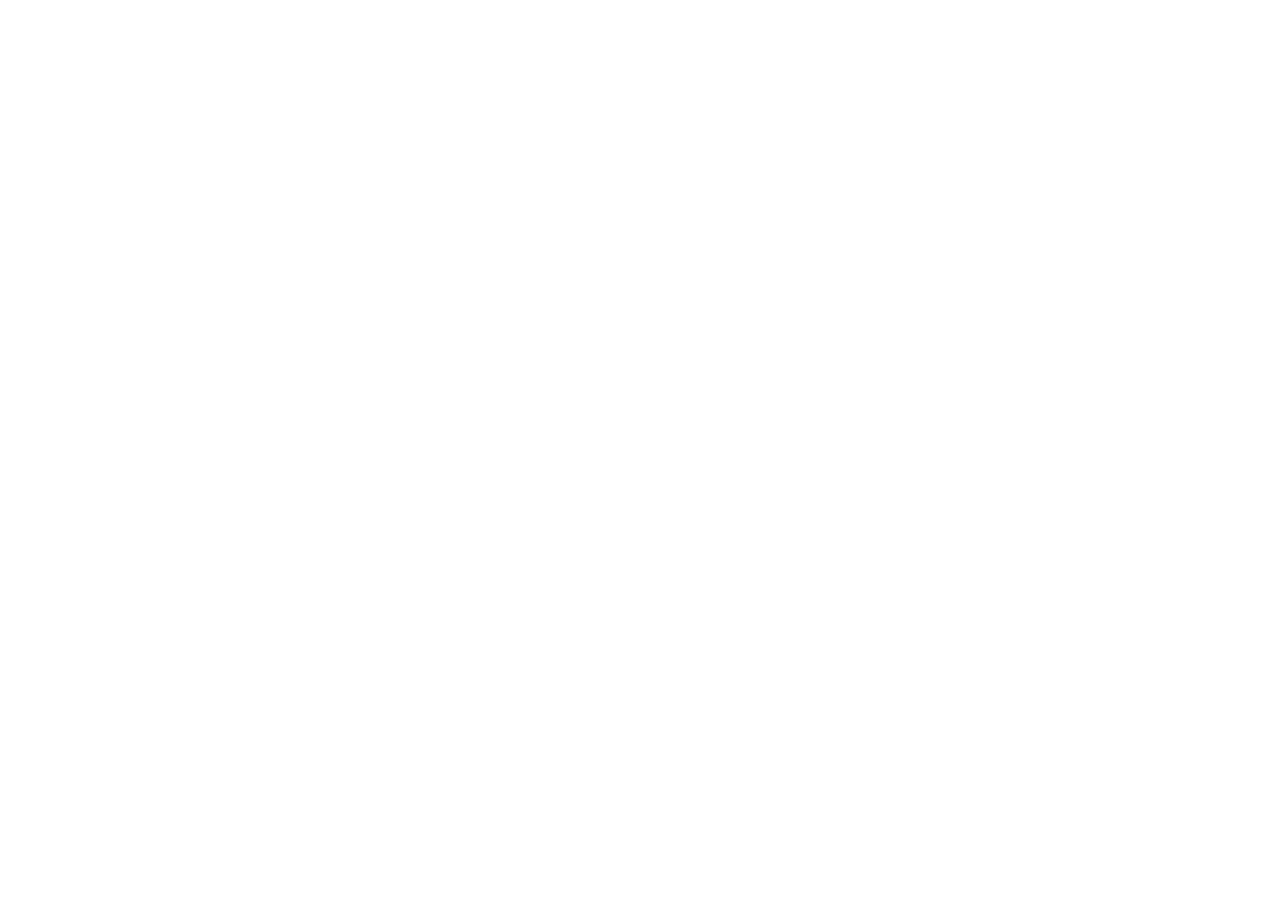
==== blog_ngaya.html @ e9d38394 "uploading website" ====
<!DOCTYPE html>
<html lang="fr">
    <head>
 
        <title>Ngaya.fr</title>
        <meta charset="utf-8" />
        <meta name = "description" content ="Boutique d'accesoires fait mains avec des tissus traditonnels comoriens ">

        <meta name="viewport" content="width=device-width, initial-scale=1"> 
        <!-- Permet de s'adapter à une version mobile + fonctionnalité de zoom-->

        <link href="https://fonts.googleapis.com/css?family=Playfair+Display" rel="stylesheet">

        <link rel="stylesheet" href="https://stackpath.bootstrapcdn.com/bootstrap/4.2.1/css/bootstrap.min.css" integrity="sha384-GJzZqFGwb1QTTN6wy59ffF1BuGJpLSa9DkKMp0DgiMDm4iYMj70gZWKYbI706tWS" crossorigin="anonymous">

        <link rel="stylesheet" href="style.css"/>

    </head>
 
    <body>
  
      <script src="https://code.jquery.com/jquery-3.3.1.slim.min.js" integrity="sha384-q8i/X+965DzO0rT7abK41JStQIAqVgRVzpbzo5smXKp4YfRvH+8abtTE1Pi6jizo" crossorigin="anonymous"></script>
      <script src="https://cdnjs.cloudflare.com/ajax/libs/popper.js/1.14.6/umd/popper.min.js" integrity="sha384-wHAiFfRlMFy6i5SRaxvfOCifBUQy1xHdJ/yoi7FRNXMRBu5WHdZYu1hA6ZOblgut" crossorigin="anonymous"></script>
      <script src="https://stackpath.bootstrapcdn.com/bootstrap/4.2.1/js/bootstrap.min.js" integrity="sha384-B0UglyR+jN6CkvvICOB2joaf5I4l3gm9GU6Hc1og6Ls7i6U/mkkaduKaBhlAXv9k" crossorigin="anonymous"></script>

         
    </body>
    
</html>
---- style.css ----
body
{
 font-family: 'Playfair Display', serif;
 background-color: white;
}

.container{
/*	padding-left: 5%;
	padding-right: 5%;
	padding-top: 5%;
	padding-bottom: 5%;*/
}

.blog_logo {
	position: absolute;
	bottom: 25%;
	left: 55%;
}

.shop_logo {
	position: absolute;
	bottom: 25%;
	left: 69%;
}

.contact_logo {
	position: absolute;
	bottom: 25%;
	left: 84%;
}

/*.footer{
	position: absolute;
	background-color: #ffe6ff; 
	bottom: 4.7%;

}
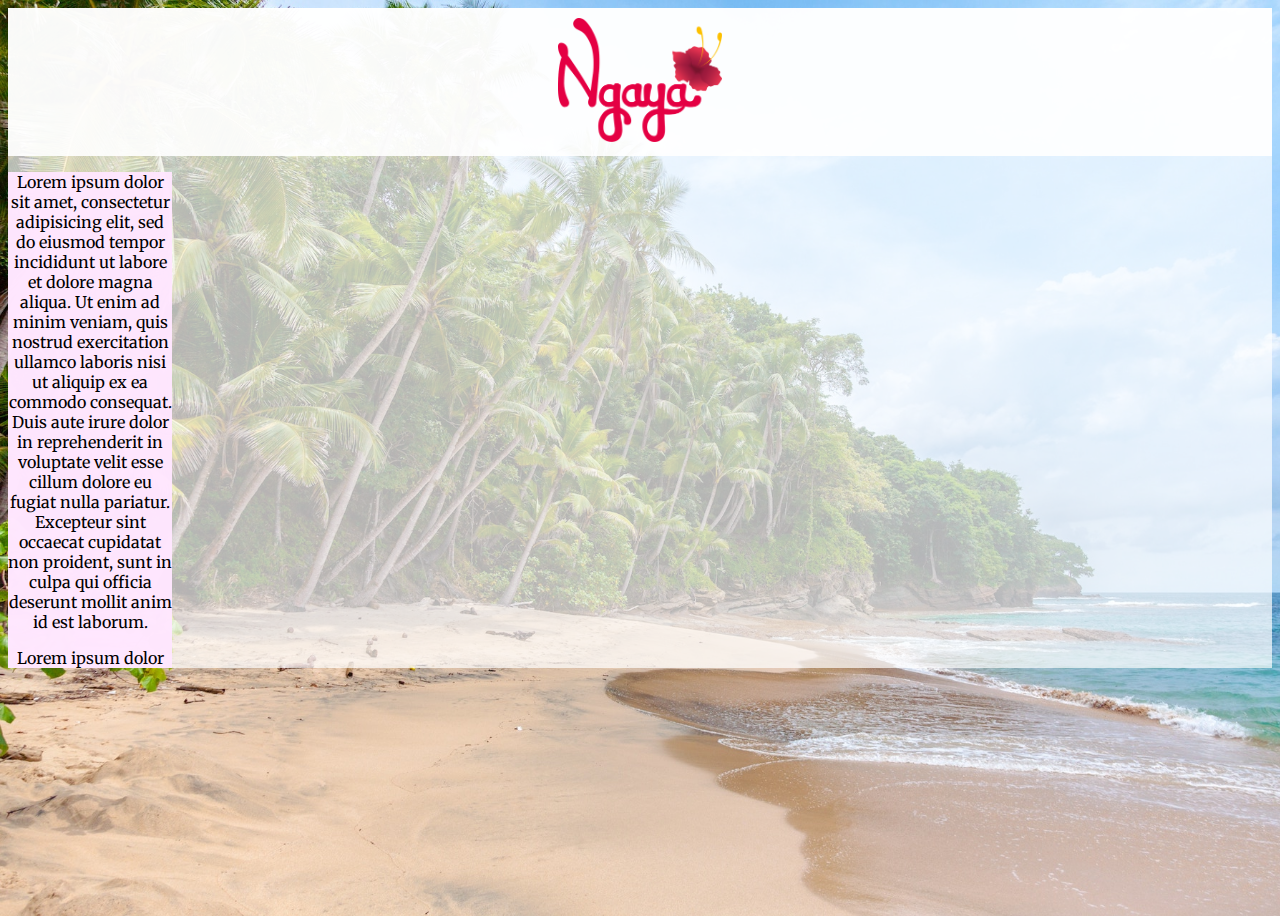
==== commit bcc83914: "website_update" ====
--- a/blog_ngaya.html
+++ b/blog_ngaya.html
@@ -9,21 +9,75 @@
         <meta name="viewport" content="width=device-width, initial-scale=1"> 
         <!-- Permet de s'adapter à une version mobile + fonctionnalité de zoom-->
 
-        <link href="https://fonts.googleapis.com/css?family=Playfair+Display" rel="stylesheet">
+        <link href="https://fonts.googleapis.com/css?family=Merriweather" rel="stylesheet">
 
         <link rel="stylesheet" href="https://stackpath.bootstrapcdn.com/bootstrap/4.2.1/css/bootstrap.min.css" integrity="sha384-GJzZqFGwb1QTTN6wy59ffF1BuGJpLSa9DkKMp0DgiMDm4iYMj70gZWKYbI706tWS" crossorigin="anonymous">
 
-        <link rel="stylesheet" href="style.css"/>
+        <link rel="stylesheet" href="style_blog.css"/>
 
     </head>
  
     <body>
-  
-      <script src="https://code.jquery.com/jquery-3.3.1.slim.min.js" integrity="sha384-q8i/X+965DzO0rT7abK41JStQIAqVgRVzpbzo5smXKp4YfRvH+8abtTE1Pi6jizo" crossorigin="anonymous"></script>
-      <script src="https://cdnjs.cloudflare.com/ajax/libs/popper.js/1.14.6/umd/popper.min.js" integrity="sha384-wHAiFfRlMFy6i5SRaxvfOCifBUQy1xHdJ/yoi7FRNXMRBu5WHdZYu1hA6ZOblgut" crossorigin="anonymous"></script>
-      <script src="https://stackpath.bootstrapcdn.com/bootstrap/4.2.1/js/bootstrap.min.js" integrity="sha384-B0UglyR+jN6CkvvICOB2joaf5I4l3gm9GU6Hc1og6Ls7i6U/mkkaduKaBhlAXv9k" crossorigin="anonymous"></script>
 
+            <div class="container nga-blog-place pre-scrollable">
+
+              <div class="row">
+                <div class="col-sm-12 nga-logo-place">
+                    <img src="images/nga-logo.png" class="nga-logo" alt="ngaya_logo">
+                </div>
+
+                <div class="col-sm-4 nga-colonne1">
+                 <P>
+                     Lorem ipsum dolor sit amet, consectetur adipisicing elit, sed do eiusmod
+                     tempor incididunt ut labore et dolore magna aliqua. Ut enim ad minim veniam,
+                     quis nostrud exercitation ullamco laboris nisi ut aliquip ex ea commodo
+                     consequat. Duis aute irure dolor in reprehenderit in voluptate velit esse
+                     cillum dolore eu fugiat nulla pariatur. Excepteur sint occaecat cupidatat non
+                     proident, sunt in culpa qui officia deserunt mollit anim id est laborum.
+                 </P>
+
+                <P>
+                     Lorem ipsum dolor sit amet, consectetur adipisicing elit, sed do eiusmod
+                     tempor incididunt ut labore et dolore magna aliqua. Ut enim ad minim veniam,
+                     quis nostrud exercitation ullamco laboris nisi ut aliquip ex ea commodo
+                     consequat. Duis aute irure dolor in reprehenderit in voluptate velit esse
+                     cillum dolore eu fugiat nulla pariatur. Excepteur sint occaecat cupidatat non
+                     proident, sunt in culpa qui officia deserunt mollit anim id est laborum.
+                 </P>
+
+                <P>
+                     Lorem ipsum dolor sit amet, consectetur adipisicing elit, sed do eiusmod
+                     tempor incididunt ut labore et dolore magna aliqua. Ut enim ad minim veniam,
+                     quis nostrud exercitation ullamco laboris nisi ut aliquip ex ea commodo
+                     consequat. Duis aute irure dolor in reprehenderit in voluptate velit esse
+                     cillum dolore eu fugiat nulla pariatur. Excepteur sint occaecat cupidatat non
+                     proident, sunt in culpa qui officia deserunt mollit anim id est laborum.
+                 </P>
+
+                 <P>
+                     Lorem ipsum dolor sit amet, consectetur adipisicing elit, sed do eiusmod
+                     tempor incididunt ut labore et dolore magna aliqua. Ut enim ad minim veniam,
+                     quis nostrud exercitation ullamco laboris nisi ut aliquip ex ea commodo
+                     consequat. Duis aute irure dolor in reprehenderit in voluptate velit esse
+                     cillum dolore eu fugiat nulla pariatur. Excepteur sint occaecat cupidatat non
+                     proident, sunt in culpa qui officia deserunt mollit anim id est laborum.
+                 </P>
+
+                </div>
+
+                <div class="col-sm-4 nga-colonne2">
+                  two of three columns
+                </div>
+
+                <div class="col-sm-4 nga-colonne3">
+                  three of three columns
+                </div>
+              </div>
+
+            </div>
          
     </body>
+
+    <!-- pas besoin de mettre la partie JS de bootstrap car pas utile -->
     
 </html>--- a/style_blog.css
+++ b/style_blog.css
@@ -0,0 +1,53 @@
+body
+{
+ /*font-family: 'Playfair Display', serif;*/
+ font-family: 'Merriweather', serif;
+ background-color: white;
+ text-align: center;
+ background-image: url('images/background.jpg');
+ background-repeat: no-repeat;
+ background-size: cover; 
+ height: 100vh;
+
+}
+
+h2{
+	font-size: 1.4em;
+	
+}
+
+.nga-blog-place{
+	background-color: rgb(255,255,255,0.7);
+	/*rgb permet d'avoir uniquement le background en transparence. Les images ne le seront pas*/
+	height: 90vh;
+
+}
+
+.nga-logo-place{
+	background-color: rgb(255,255,255,0.9);
+	/*height: 11vh;*/
+
+}
+
+.nga-logo{
+	width: 13%;
+	padding-top:10px;
+	padding-bottom: 10px;
+}
+
+.nga-colonne1,.nga-colonne2, .nga-colonne3{
+	width: 13%;
+	background-color: rgb(255,230,255,0.97);
+	/*border-width: 1px;
+	border-style:solid;
+	border-color: black;*/
+	height: 100%;
+}
+
+
+.pre-scrollable{
+	height: 660px;
+	max-height: 100%;
+	/*vh : visible height -> soit un pourcentage de la hauteur visible*/
+	overflow-y: scroll;
+}